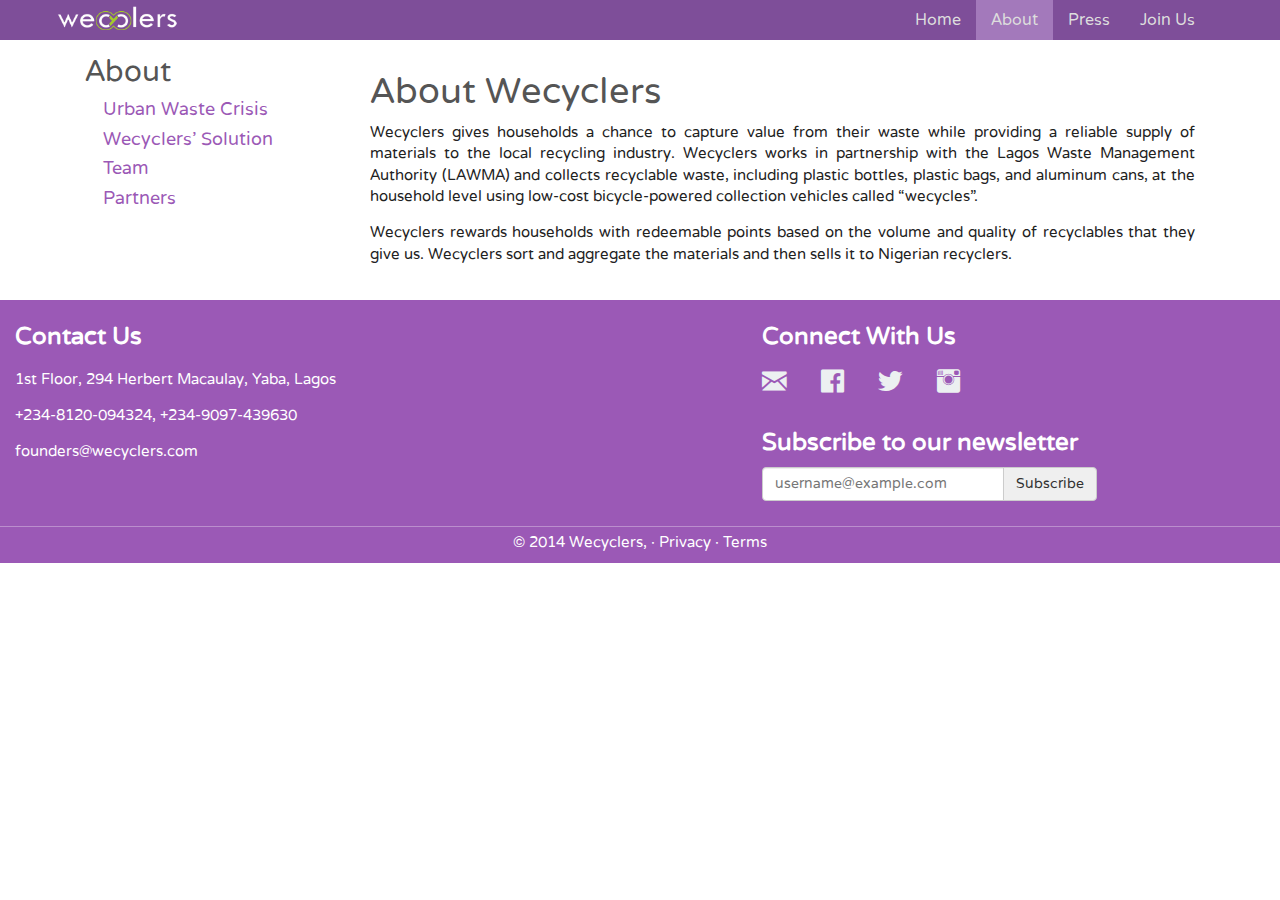
==== about.html @ aca1c6b2 "designs done" ====
<!DOCTYPE html>
<html lang="en">
  <head>
    <meta charset="utf-8" />
    <!-- Always force latest IE rendering engine or request Chrome Frame -->
    <meta content="IE=edge,chrome=1" http-equiv="X-UA-Compatible">
    <meta name="viewport" content="width=device-width, initial-scale=1" />
    <meta name="description" content="" />
    <meta name="author" content="" />
    <link href="images/favicon.ico" rel="icon" type="image/ico" />

    <title>About Wecyclers</title>
    <link href="stylesheets/bootstrap.css" rel="stylesheet" type="text/css" />
    <link href="stylesheets/foundation-icons.css" rel="stylesheet" type="text/css" />
    <link href="stylesheets/carousel.css" rel="stylesheet" type="text/css" />
    <link href="stylesheets/header.css" rel="stylesheet" type="text/css" />
    <link href="stylesheets/footer.css" rel="stylesheet" type="text/css" />
    <link href="stylesheets/site.css" rel="stylesheet" type="text/css" />
    <link href="stylesheets/lightbox.css" rel="stylesheet" type="text/css" />
    <link href="stylesheets/bootstrap.vertical-tabs.css" rel="stylesheet" type="text/css" />
    <!--[if lt IE 9]>
      <script src="https://oss.maxcdn.com/libs/html5shiv/3.7.0/html5shiv.js"></script>
      <script src="https://oss.maxcdn.com/libs/respond.js/1.4.2/respond.min.js"></script>
    <![endif]-->
  </head>
  <body class="about">
    <div class="navbar-wrapper">
      <div class="container">
        <div class="navbar navbar-inverse navbar-fixed-top" role="navigation">
          <div class="container">
            <div class="navbar-header">
              <button type="button" class="navbar-toggle" data-toggle="collapse" data-target=".navbar-collapse">
                <span class="sr-only">Toggle navigation</span>
                <span class="icon-bar"></span>
                <span class="icon-bar"></span>
                <span class="icon-bar"></span>
              </button>
              <a class="navbar-brand " id='scroll-top' href="/"><img class="logo" alt="Wecyclers Logo" src="images/logo.png" /></a>
            </div>
            <div class="navbar-collapse collapse navbar-right">
              <ul class="nav navbar-nav">
                <li id='index-nav'><a href="/">Home</a></li>
                <li id='about-nav'><a href="about.html">About</a></li>
                <li id='press-nav'><a href="press.html">Press</a></li>
                <li id='join-us-nav'><a href="join-us.html">Join Us</a></li>
              </ul>
            </div>
          </div>
        </div>
      </div>
    </div>

  <div id='content'>
  <div class='container-padding-top-md container'>

    <div class="col-md-3"> 
      <ul class="nav nav-tabs tabs-left" id='tab-contents'>
        <li class="active main"><a href="#about" data-toggle="tab">About</a></li>
        <li><a href="#waste-crisis" data-toggle="tab">Urban Waste Crisis</a></li>
        <li><a href="#wecyclers-solution" data-toggle="tab">Wecyclers' Solution</a></li>
        <li><a href="#team" data-toggle="tab">Team</a></li>
        <li><a href="#partners" data-toggle="tab">Partners</a></li>
      </ul>
    </div>

    <div class="col-md-9 tab-contents">
      <h1>About Wecyclers</h1>
      <div class="tab-content">
        <div class="tab-pane active" id="about">
          <p class="block padding-bottom-sm">Wecyclers gives households a chance to capture value from their waste while providing a reliable supply of materials to the local recycling industry. Wecyclers works in partnership with the Lagos Waste Management Authority (LAWMA) and collects recyclable waste, including plastic bottles, plastic bags, and aluminum cans, at the household level using low-cost bicycle-powered collection vehicles called “wecycles”. </p>
          <p class="block padding-bottom-sm">Wecyclers rewards households with redeemable points based on the volume and quality of recyclables that they give us. Wecyclers sort and aggregate the materials and then sells it to Nigerian recyclers.</p>
        </div>
        <div class="tab-pane" id="waste-crisis">
          <h3>Urban Waste Crisis</h3>
          <p>Lagos, Nigeria faces a sobering waste crisis that will only worsen as the city’s population of 18 million people continues to soar. The overburdened municipal government collects only 40% of city garbage and a mere 13% of recyclable materials are salvaged from landfills.
          </p>
          <p>
            People living in slum conditions without formal waste collection are subject to increased flooding, disease spread, and psychological stress that results from unmanaged trash heaps.
            Concurrently, recycling firms in Lagos face a supply constraint—they cannot access adequate supply of quality materials required for processing. One of the large recycling firms in the country is operating its factory at 50 to 60% below capacity.
          </p>
        </div>
        <div class="tab-pane" id="wecyclers-solution">
          <h3>Our Solution</h3>
          <p>Our model solves the urban waste challenge for households and recyclers. Wecyclers uses a fleet of low-cost cargo bicycles to offer convenient household recycling service in densely populated low-income neighborhoods. We motivate families to recycle plastic bottles, plastic sachets, and aluminum cans through our SMS-based incentive program.</p>
          <p> For every kilogram of material that families recycle with us, they receive redeemable Wecyclers points over their cell phones in return. Families can then redeem their points for goods that they value, such as cell phone minutes, basic food items, and household goods. Families receive collection reminders and rewards updates directly on their mobile phones making the benefits of recycling immediate.</p>
          
          <p>After collection, Wecyclers aggregates the materials at the household level to sell to local recycling processors. Wecyclers provides a consistent supply of well-sorted, high quality recyclable materials to processors, thereby alleviating their supply constraints.</p>
        </div>
        <div class="tab-pane" id="team">
          <div class='the-team'>
              <div class='row padding-bottom-sm'>
      <div class='col-sm-3'>
				<a href='#'><img alt='Wecycler CEO &amp; Co-Founder' src='images/bilikis.jpg' /></a>
      </div>
      <div class='col-sm-9'>
        <h4 class='inline wecycler-color text-center padding-zero'><strong>Bilikiss Adebiyi</strong></h4> <h4 class='text-center margin-zero'>CEO &amp; Co-Founder</h4><p class='inline'>Brings five years of technology and management experience. She worked at IBM Corporation as a software engineer for 5 years where she developed social networking software that served thousands of users at Fortune 500 companies. Bilikiss holds an MBA from MIT Sloan, a MA in Computer Science from Vanderbilt University, and a BS in Computer Science from Fisk University. Bilikiss is based in Lagos full-time.</p>
      </div>
    </div>
              <div class='row padding-bottom-sm'>
      <div class='col-sm-3'>
				<a href='#'><img alt='Wecycler CTO & Co- Founder' src='images/jonathan.jpg' /></a>
      </div>
      <div class='col-sm-9'>
        <h4 class='inline wecycler-color text-center padding-zero'><strong>Jonathan Kola</strong></h4> <h4 class='text-center margin-zero'>CTO & Co- Founder</h4><p class='inline'>Brings mobile development experience from work with M-Pesa and FabFi in Kenya. He holds a BS in Electrical Engineering and Computer Science from Harvard College. Jonathan is based in Lagos full-time.</p>
      </div>
    </div>
              <div class='row padding-bottom-sm'>
      <div class='col-sm-3'>
				<a href='#'><img alt='Wecycler Wecycler Manager' src='images/suhaib.jpg' /></a>
      </div>
      <div class='col-sm-9'>
        <h4 class='inline wecycler-color text-center padding-zero'><strong>Suhaib Arogundade</strong></h4> <h4 class='text-center margin-zero'>Wecycler Manager</h4><p class='inline'>Has a Bachelors degree in Engineering but has always had a great passion for waste. Suhaib believes Wecyclers could change the way the waste management sector is viewed and run in Nigeria and indeed Africa.</p>
      </div>
    </div>
              <div class='row padding-bottom-sm'>
      <div class='col-sm-3'>
				<a href='#'><img alt='Wecycler Wecycler Manager' src='images/suhaib.jpg' /></a>
      </div>
      <div class='col-sm-9'>
        <h4 class='inline wecycler-color text-center padding-zero'><strong>Suhaib Arogundade</strong></h4> <h4 class='text-center margin-zero'>Wecycler Manager</h4><p class='inline'>Has a Bachelors degree in Engineering but has always had a great passion for waste. Suhaib believes Wecyclers could change the way the waste management sector is viewed and run in Nigeria and indeed Africa.</p>
      </div>
    </div>
              <div class='row padding-bottom-sm'>
      <div class='col-sm-3'>
				<a href='#'><img alt='Wecycler Wecycler' src='images/x.jpg' /></a>
      </div>
      <div class='col-sm-9'>
        <h4 class='inline wecycler-color text-center padding-zero'><strong>Jane Doe</strong></h4> <h4 class='text-center margin-zero'>Wecycler</h4><p class='inline'></p>
      </div>
    </div>
              <div class='row padding-bottom-sm'>
      <div class='col-sm-3'>
				<a href='#'><img alt='Wecycler Wecycler' src='images/x.jpg' /></a>
      </div>
      <div class='col-sm-9'>
        <h4 class='inline wecycler-color text-center padding-zero'><strong>Bruce Wayne</strong></h4> <h4 class='text-center margin-zero'>Wecycler</h4><p class='inline'></p>
      </div>
    </div>
              <div class='row padding-bottom-sm'>
      <div class='col-sm-3'>
				<a href='#'><img alt='Wecycler Wecycler' src='images/x.jpg' /></a>
      </div>
      <div class='col-sm-9'>
        <h4 class='inline wecycler-color text-center padding-zero'><strong>Elon Musk Sensei</strong></h4> <h4 class='text-center margin-zero'>Wecycler</h4><p class='inline'>Has a Bachelors degree in Engineering but has always had a great passion for waste. Suhaib believes Wecyclers could change the way the waste management sector is viewed and run in Nigeria and indeed Africa.</p>
      </div>
    </div>
              <div class='row padding-bottom-sm'>
      <div class='col-sm-3'>
				<a href='#'><img alt='Wecycler Wecycler' src='images/x.jpg' /></a>
      </div>
      <div class='col-sm-9'>
        <h4 class='inline wecycler-color text-center padding-zero'><strong>Jiraya Sama Sensei</strong></h4> <h4 class='text-center margin-zero'>Wecycler</h4><p class='inline'>Has a Bachelors degree in Engineering but has always had a great passion for waste. Suhaib believes Wecyclers could change the way the waste management sector is viewed and run in Nigeria and indeed Africa.</p>
      </div>
    </div>
              <div class='row padding-bottom-sm'>
      <div class='col-sm-3'>
				<a href='#'><img alt='Wecycler Wecycler' src='images/x.jpg' /></a>
      </div>
      <div class='col-sm-9'>
        <h4 class='inline wecycler-color text-center padding-zero'><strong>John Doe</strong></h4> <h4 class='text-center margin-zero'>Wecycler</h4><p class='inline'>Has a Bachelors degree in Engineering but has always had a great passion for waste. Suhaib believes Wecyclers could change the way the waste management sector is viewed and run in Nigeria and indeed Africa.</p>
      </div>
    </div>
              <div class='row padding-bottom-sm'>
      <div class='col-sm-3'>
				<a href='#'><img alt='Wecycler Wecycler' src='images/x.jpg' /></a>
      </div>
      <div class='col-sm-9'>
        <h4 class='inline wecycler-color text-center padding-zero'><strong>John Doe</strong></h4> <h4 class='text-center margin-zero'>Wecycler</h4><p class='inline'>Has a Bachelors degree in Engineering but has always had a great passion for waste. Suhaib believes Wecyclers could change the way the waste management sector is viewed and run in Nigeria and indeed Africa.</p>
      </div>
    </div>
              <div class='row padding-bottom-sm'>
      <div class='col-sm-3'>
				<a href='#'><img alt='Wecycler Wecycler' src='images/x.jpg' /></a>
      </div>
      <div class='col-sm-9'>
        <h4 class='inline wecycler-color text-center padding-zero'><strong>Superman</strong></h4> <h4 class='text-center margin-zero'>Wecycler</h4><p class='inline'>Has a Bachelors degree in Engineering but has always had a great passion for waste. Suhaib believes Wecyclers could change the way the waste management sector is viewed and run in Nigeria and indeed Africa.</p>
      </div>
    </div>
              <div class='row padding-bottom-sm'>
      <div class='col-sm-3'>
				<a href='#'><img alt='Wecycler Wecycler' src='images/x.jpg' /></a>
      </div>
      <div class='col-sm-9'>
        <h4 class='inline wecycler-color text-center padding-zero'><strong>Rockstar</strong></h4> <h4 class='text-center margin-zero'>Wecycler</h4><p class='inline'>Has a Bachelors degree in Engineering but has always had a great passion for waste. Suhaib believes Wecyclers could change the way the waste management sector is viewed and run in Nigeria and indeed Africa.</p>
      </div>
    </div>
          </div>
        </div>
        <div class="tab-pane" id="partners">
          <div class='row'>
            <div class='container'>
                <a href='http://wilmerhale.com' class='sponsor'><img alt='sponsored by wilmerhale' src='images/sponsors/Wilmerhale-logo.JPG' /></a>
                <a href='http://echoinggreen.org/' class='sponsor'><img alt='sponsored by echoinggreen' src='images/sponsors/echoinggreen.jpg' /></a>
                <a href='http://innovatelagos.com' class='sponsor'><img alt='sponsored by innovatelagos' src='images/sponsors/innovate_w.png' /></a>
                <a href='http://d-lab.mit.edu/' class='sponsor'><img alt='sponsored by d lab' src='images/sponsors/dlab.jpeg' /></a>
                <a href='http://nigerianbottlingcompanyltd.com' class='sponsor'><img alt='sponsored by nigerianbottlingcompany' src='images/sponsors/nbc.jpg' /></a>
                <a href='http://mitsloan.mit.edu' class='sponsor'><img alt='sponsored by mit sloan' src='images/sponsors/mit-sloan.png' /></a>
            </div>

            <div class='container two'>
                <a href='http://lawma.gov.ng' class='sponsor'><img alt='sponsored by lawma' src='images/sponsors/lawma.png' /></a>
                <a href='http://globalchallenge.mit.edu' class='sponsor'><img alt='sponsored by mit ideas global challenge' src='images/sponsors/mit_ideas2.png' /></a>
                <a href='http://cchubnigeria.com' class='sponsor'><img alt='sponsored by cchub nigeria' src='images/sponsors/cchub.png' /></a>
                <a href='http://stanbicibtcbank.com' class='sponsor'><img alt='sponsored by stanbic ibtc bank' src='images/sponsors/stanbic.png' /></a>
                <a href='http://oracle.com' class='sponsor'><img alt='sponsored by oracle' src='images/sponsors/oracle.jpg' /></a>
                <a href='http://coca-cola.com' class='sponsor'><img alt='sponsored by coca cola' src='images/sponsors/coke.png' /></a>
            </div>
          </div>
        </div>
      </div>
    </div>  
  </div>
</div>


  <footer class='footer'>
    <div class="row">
      <div class='col-md-7'>
        <h3>Contact Us</h3>
        <h4>1st Floor, 294 Herbert Macaulay, Yaba, Lagos</h4>
        <h4>+234-8120-094324, +234-9097-439630</h4>
        <h4>founders@wecyclers.com</h4>
      </div>
      <div class='col-md-5'>
        <h3>Connect With Us</h3>
        <a href="mailto: founders@wecyclers.com"><i class="inline-icon step fi-mail size-32"></i></a>
        <a href="http://facebook.com/Wecyclers"><i class="inline-icon step fi-social-facebook size-32"></i></a>
        <a href="https://twitter.com/realwecyclers"><i class="inline-icon step fi-social-twitter size-32"></i></a>
        <a href="javascript:void(0)"><i class="inline-icon step fi-social-instagram size-32"></i></a>

        <h3>Subscribe to our newsletter</h3>
        <form method="post" id="subscription" action="" enctype="multipart/form-data" class='forms' role='form'>
          <div class='form-group bottom-zero'>
            <div class="input-group col-md-8">
              <input type="email" value="" placeholder="username@example.com" name="email" id="email" class='form-control' required/><br />
              <span class="input-group-btn">
                <button class="btn btn-default" type="button">Subscribe</button>
              </span>
            </div>
          </div>
        </form>        
      </div>
    </div>
    <div class='row copyright'>
      <p class='margin-zero padding-top-sm'>&copy; 2014 Wecyclers, &middot; <a href="http://wecyclers.com">Privacy</a> &middot; <a href="#">Terms</a></p>
    </div>
  </footer>
  <script src="javascripts/all.js" type="text/javascript"></script>
  </body>
</html>
---- stylesheets/carousel.css ----
/* CUSTOMIZE THE CAROUSEL
-------------------------------------------------- */

/* Carousel base class */

.carousel {
  height: 420px;
  margin-bottom: 0;
}
/* Since positioning the image, we need to help out the caption */
.carousel-caption {
  bottom: 0;
  z-index: 10;
}

/* Declare heights because of positioning of img element */
.carousel .item {
  height: 420px;
  background-color: #777;
}
.carousel-inner > .item > img {
  position: absolute;
  top: 0;
  left: 0;
  min-width: 100%;
  height: 420px;
}


/* RESPONSIVE CSS
-------------------------------------------------- */

@media (min-width: 768px) {
  /* Bump up size of carousel content */
  .carousel-caption p {
    font-size: 16px;
    line-height: 1.4;
  }
}
---- stylesheets/header.css ----
/* some includes and overides for bootstrap */

.navbar-inverse .navbar-text {
	color: #fff;
}
.navbar-inverse .navbar-nav > li > a:hover {
	text-decoration: underline;
}
.navbar-inverse .navbar-link,
.navbar-inverse .navbar-text,
.navbar-inverse .navbar-brand,
.navbar-inverse .navbar-nav > li > a,
.navbar-inverse .navbar-nav .open .dropdown-menu > li > a:hover,
.navbar-inverse .navbar-nav .open .dropdown-menu > li > a:focus { 
	color: #fff;
}
.navbar-inverse .navbar-nav .open .dropdown-menu > li > a:hover,
.navbar-inverse .navbar-nav .open .dropdown-menu > li > a:focus {
	color: #fff; background-color: #8e44ad;
}

.navbar{
	background-color: #7E4E99;
 	min-height: 0px;
 	border-bottom: none;
 	margin-bottom: 0px;
 	font-size: 16px;
 }

.navbar-fixed-top .navbar-brand, .navbar-header, .navbar-right, .navbar-brand>img {
 	height: 40px;
}
.navbar-fixed-top .navbar-brand {
 	padding:0px;
}

.navbar-brand>img{
	padding: 0px;
	width:auto;
}

.navbar-nav>li>a{
	padding-top: 10px;
	padding-bottom: 10px;
}

.navbar-inverse .navbar-nav>.active>a, .navbar-inverse
.navbar-nav>.active>a:hover, .navbar-inverse .navbar-nav>.active>a:focus {
	color: #fff;
	background-color: #a379bb; 
	font-weight: 500;
}

.navbar-inverse .navbar-nav>li>a{
	color: #ddd;
}

.join-us .nav.navbar-nav #join-us-nav,
.index .nav.navbar-nav #index-nav,
.about .nav.navbar-nav #about-nav,
.press .nav.navbar-nav #press-nav,
.navbar-inverse .navbar-nav>li>a:focus,
.navbar-inverse .navbar-nav>li>a:hover {
	color: #fff;
	background-color: #a379bb; 
}
---- stylesheets/footer.css ----
footer { background-color: #9b59b6; color: #fff;}
footer .row { margin: 0; padding: 0; padding-bottom: 10px; }
footer h3, .footer h3 {font-weight: bolder;}
footer a, .footer a { color: #fff; } 
.copyright {margin-top: 10px; border-top: 1px solid #bb8ecd; text-align: center;}
---- stylesheets/site.css ----
@font-face { font-family: 'Varela Round'; src: url('../fonts/VarelaRound-Regular.otf') format('opentype'); font-weight: normal; font-style: normal; }
body { font-family: "Varela Round", sans-serif; font-size: 15px; line-height: 1.42857143; color: #222222; background-color: #ffffff; }
a:hover { color: #713b87; } 
ul {list-style: none;}

/* helpers */
.inline {display: inline;}
.padding-zero{padding: 0;}
.margin-zero {margin: 0;} 
.padding-left-small {padding-left: 2em;}
.margin-top-md { margin-top: 12%; }
.padding-top-sm { padding-top: 5px; } 
.smaller-header {font-size: 2.678rem;}
.wecycler-color, a { color: #9B59B6; } 
.wecycler-color-deeper { color: #713b87; }
.margin-bottom-small { margin-bottom: 10px; }
.margin-bottom-md { margin-bottom: 20px; }
.padding-bottom-sm { padding-bottom: 5px; } 
.container-padding-top-md {padding-top: 3.2em;}
.smaller { font-size: 95%; font-weight: lighter; }
#content .margin-bottom-zero.container, .margin-bottom-zero { margin-bottom: 0; }

/* content */
#content .container { margin-bottom: 20px; }
#content p { text-align: justify; }

/* carousel section */
#myCarousel, .carousel { margin-bottom: 20px; }
.container.caption-background .carousel-caption { left: 0%; right: 0%; text-align: left; width: 100%; padding: 0 2%; margin: 0; background: rgb(0, 0, 0) transparent; background: rgba(0, 0, 0, 0.6); filter:progid:DXImageTransform.Microsoft.gradient(startColorstr=#99000000, endColorstr=#99000000); -ms-filter: "progid:DXImageTransform.Microsoft.gradient(startColorstr=#99000000, endColorstr=#99000000)"; }

/* icons */
i { padding: 0 10px 0 0; color: #ECF0F1; }
.size-32 { font-size: 32px; }
.inline-icon {  padding-right: 30px; width: 10%; }
.icon-text { color: #ecf0f1; }

/*our impact*/
#our-impact.row {margin: 0;}
#our-impact img {
  min-width: 100%;
  max-width: 100%;
}

/* sponsors section */
#sponsors {background-color:#bb8ecd; padding-top:10px; background-position:center bottom; background-repeat:no-repeat; padding-bottom:8px; background-image: url('../images/bgline.png'); }
#sponsors .row { padding: 0; }
#sponsors .container.two { margin-top: 5px; margin-bottom: 5px; }
.sponsor-heading { color: #666666; }
.sponsor { padding: 0 20px; }
.sponsor img {max-height: 80px; max-width: 120px; }

/*the team*/
.the-team a img {
  max-height: 180px;
  max-width: 150px;
}

@media(min-width:480px) {
  .margin-top-md { margin-top: 9%; }
}

@media(min-width:768px) {
  .margin-top-md { margin-top: 4%; }
  .margin-bottom-md { margin-bottom: 40px; }
  .col-sm-offset-1,.col-md-offset-1{margin-left:8.33333333%} .col-sm-offset-2,.col-md-offset-2{margin-left:16.7777777%}
  .col-sm-offset-3,.col-md-offset-3{margin-left:24.9999999%} .col-sm-offset-4,.col-md-offset-4{margin-left:33.3333333%}
}
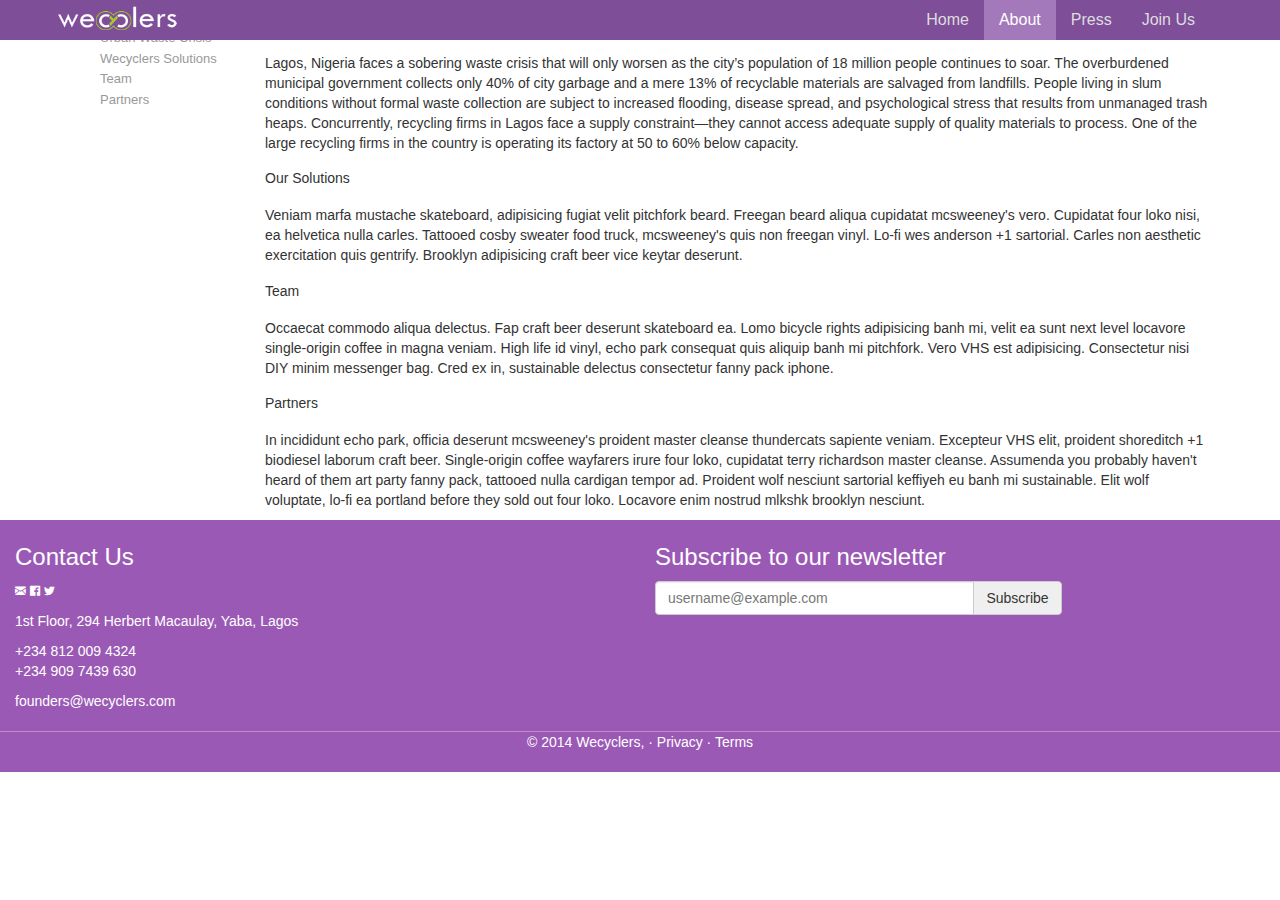
==== commit 1d599153: "about page" ====
--- a/about.html
+++ b/about.html
@@ -1,4 +1,4 @@
-<!DOCTYPE html>
+ <!DOCTYPE html>
 <html lang="en">
   <head>
     <meta charset="utf-8" />
@@ -9,225 +9,100 @@
     <meta name="author" content="" />
     <link href="images/favicon.ico" rel="icon" type="image/ico" />
 
-    <title>About Wecyclers</title>
+    <title>Wecyclers</title>
     <link href="stylesheets/bootstrap.css" rel="stylesheet" type="text/css" />
     <link href="stylesheets/foundation-icons.css" rel="stylesheet" type="text/css" />
     <link href="stylesheets/carousel.css" rel="stylesheet" type="text/css" />
+    <link href="stylesheets/lightbox.css" rel="stylesheet" type="text/css" />
     <link href="stylesheets/header.css" rel="stylesheet" type="text/css" />
     <link href="stylesheets/footer.css" rel="stylesheet" type="text/css" />
-    <link href="stylesheets/site.css" rel="stylesheet" type="text/css" />
-    <link href="stylesheets/lightbox.css" rel="stylesheet" type="text/css" />
-    <link href="stylesheets/bootstrap.vertical-tabs.css" rel="stylesheet" type="text/css" />
+    <link href="stylesheets/index.css" rel="stylesheet" type="text/css" />
+    <link href="stylesheets/right-navbar.css" rel="stylesheet" type="text/css" >
     <!--[if lt IE 9]>
       <script src="https://oss.maxcdn.com/libs/html5shiv/3.7.0/html5shiv.js"></script>
       <script src="https://oss.maxcdn.com/libs/respond.js/1.4.2/respond.min.js"></script>
     <![endif]-->
   </head>
-  <body class="about">
-    <div class="navbar-wrapper">
+  <body class="index">
+  
+  <!-- Header Begins
+  ================================================== -->
+  <div class="navbar navbar-inverse navbar-fixed-top" role="navigation">
       <div class="container">
-        <div class="navbar navbar-inverse navbar-fixed-top" role="navigation">
-          <div class="container">
-            <div class="navbar-header">
-              <button type="button" class="navbar-toggle" data-toggle="collapse" data-target=".navbar-collapse">
-                <span class="sr-only">Toggle navigation</span>
-                <span class="icon-bar"></span>
-                <span class="icon-bar"></span>
-                <span class="icon-bar"></span>
-              </button>
-              <a class="navbar-brand " id='scroll-top' href="/"><img class="logo" alt="Wecyclers Logo" src="images/logo.png" /></a>
-            </div>
-            <div class="navbar-collapse collapse navbar-right">
-              <ul class="nav navbar-nav">
-                <li id='index-nav'><a href="/">Home</a></li>
-                <li id='about-nav'><a href="about.html">About</a></li>
-                <li id='press-nav'><a href="press.html">Press</a></li>
-                <li id='join-us-nav'><a href="join-us.html">Join Us</a></li>
-              </ul>
-            </div>
+        <div class="navbar-header">    
+           <button type="button" class="navbar-toggle collapsed" data-toggle="collapse" data-target=".navbar-collapse">
+            <span class="sr-only">Toggle navigation</span>
+            <span class="icon-bar"></span>
+            <span class="icon-bar"></span>
+            <span class="icon-bar"></span>
+          </button>
+          <a class="navbar-brand" id='scroll-top' href="#"><img src="images/logo.png"></a>
+        </div>
+          <div class="collapse navbar-collapse navbar-right">
+            <ul class="nav navbar-nav">
+              <li><a href="index.html">Home</a></li>
+              <li class="active"><a href="#">About</a></li>
+              <li><a href="#Media">Press</a></li>
+              <li><a href="#Join">Join Us</a></li>
+            </ul>
           </div>
-        </div>
       </div>
     </div>
+  <!-- Header Ends
+    ================================================== -->
+  <div class="container">
+  <div class="row">
+  <!-- Sidenav Begins
+    ================================================== -->
+  
+    <div class="col-md-2" role="complementary">
+         <nav class="sidebar hidden-print hidden-xs hidden-sm affix-bottom">
+         <ul class="nav sidenav">
+          <li>
+            <a href="#about">About Wecyclers</a>
+            <ul class="nav">
+              <li><a href="#about-urban">Urban Waste Crisis</a></li>
+              <li><a href="#about-solutions">Wecyclers Solutions</a></li>
+              <li><a href="#about-team">Team</a></li>
+              <li><a href="#about-partners">Partners</a></li>
+            </ul>
+          </li>
+        </ul>
+      </nav>
+    </div>
+  <!-- Sidenav Ends
+    ================================================== -->
 
-  <div id='content'>
-  <div class='container-padding-top-md container'>
 
-    <div class="col-md-3"> 
-      <ul class="nav nav-tabs tabs-left" id='tab-contents'>
-        <li class="active main"><a href="#about" data-toggle="tab">About</a></li>
-        <li><a href="#waste-crisis" data-toggle="tab">Urban Waste Crisis</a></li>
-        <li><a href="#wecyclers-solution" data-toggle="tab">Wecyclers' Solution</a></li>
-        <li><a href="#team" data-toggle="tab">Team</a></li>
-        <li><a href="#partners" data-toggle="tab">Partners</a></li>
-      </ul>
+    <div class="col-md-10" role="main">
+      <div data-spy="scroll" data-target="#navbar-example2" data-offset="0" class="scrollspy-example">
+      <h4 id="about-urban">Urban Waste Crisis</h4>
+      <p>Lagos, Nigeria faces a sobering waste crisis that will only worsen as the city’s population of 18 million people continues to soar. The overburdened municipal government collects only 40% of city garbage and a mere 13% of recyclable materials are salvaged from landfills. People living in slum conditions without formal waste collection are subject to increased flooding, disease spread, and psychological stress that results from unmanaged trash heaps. Concurrently, recycling firms in Lagos face a supply constraint—they cannot access adequate supply of quality materials to process. One of the large recycling firms in the country is operating its factory at 50 to 60% below capacity.</p>
+      <h4 id="about-solutions">Our Solutions</h4>
+      <p>Veniam marfa mustache skateboard, adipisicing fugiat velit pitchfork beard. Freegan beard aliqua cupidatat mcsweeney's vero. Cupidatat four loko nisi, ea helvetica nulla carles. Tattooed cosby sweater food truck, mcsweeney's quis non freegan vinyl. Lo-fi wes anderson +1 sartorial. Carles non aesthetic exercitation quis gentrify. Brooklyn adipisicing craft beer vice keytar deserunt.</p>
+      <h4 id="about-team">Team</h4>
+      <p>Occaecat commodo aliqua delectus. Fap craft beer deserunt skateboard ea. Lomo bicycle rights adipisicing banh mi, velit ea sunt next level locavore single-origin coffee in magna veniam. High life id vinyl, echo park consequat quis aliquip banh mi pitchfork. Vero VHS est adipisicing. Consectetur nisi DIY minim messenger bag. Cred ex in, sustainable delectus consectetur fanny pack iphone.</p>
+      <h4 id="about-partners">Partners</h4>
+      <p>In incididunt echo park, officia deserunt mcsweeney's proident master cleanse thundercats sapiente veniam. Excepteur VHS elit, proident shoreditch +1 biodiesel laborum craft beer. Single-origin coffee wayfarers irure four loko, cupidatat terry richardson master cleanse. Assumenda you probably haven't heard of them art party fanny pack, tattooed nulla cardigan tempor ad. Proident wolf nesciunt sartorial keffiyeh eu banh mi sustainable. Elit wolf voluptate, lo-fi ea portland before they sold out four loko. Locavore enim nostrud mlkshk brooklyn nesciunt.</p>
     </div>
-
-    <div class="col-md-9 tab-contents">
-      <h1>About Wecyclers</h1>
-      <div class="tab-content">
-        <div class="tab-pane active" id="about">
-          <p class="block padding-bottom-sm">Wecyclers gives households a chance to capture value from their waste while providing a reliable supply of materials to the local recycling industry. Wecyclers works in partnership with the Lagos Waste Management Authority (LAWMA) and collects recyclable waste, including plastic bottles, plastic bags, and aluminum cans, at the household level using low-cost bicycle-powered collection vehicles called “wecycles”. </p>
-          <p class="block padding-bottom-sm">Wecyclers rewards households with redeemable points based on the volume and quality of recyclables that they give us. Wecyclers sort and aggregate the materials and then sells it to Nigerian recyclers.</p>
-        </div>
-        <div class="tab-pane" id="waste-crisis">
-          <h3>Urban Waste Crisis</h3>
-          <p>Lagos, Nigeria faces a sobering waste crisis that will only worsen as the city’s population of 18 million people continues to soar. The overburdened municipal government collects only 40% of city garbage and a mere 13% of recyclable materials are salvaged from landfills.
-          </p>
-          <p>
-            People living in slum conditions without formal waste collection are subject to increased flooding, disease spread, and psychological stress that results from unmanaged trash heaps.
-            Concurrently, recycling firms in Lagos face a supply constraint—they cannot access adequate supply of quality materials required for processing. One of the large recycling firms in the country is operating its factory at 50 to 60% below capacity.
-          </p>
-        </div>
-        <div class="tab-pane" id="wecyclers-solution">
-          <h3>Our Solution</h3>
-          <p>Our model solves the urban waste challenge for households and recyclers. Wecyclers uses a fleet of low-cost cargo bicycles to offer convenient household recycling service in densely populated low-income neighborhoods. We motivate families to recycle plastic bottles, plastic sachets, and aluminum cans through our SMS-based incentive program.</p>
-          <p> For every kilogram of material that families recycle with us, they receive redeemable Wecyclers points over their cell phones in return. Families can then redeem their points for goods that they value, such as cell phone minutes, basic food items, and household goods. Families receive collection reminders and rewards updates directly on their mobile phones making the benefits of recycling immediate.</p>
-          
-          <p>After collection, Wecyclers aggregates the materials at the household level to sell to local recycling processors. Wecyclers provides a consistent supply of well-sorted, high quality recyclable materials to processors, thereby alleviating their supply constraints.</p>
-        </div>
-        <div class="tab-pane" id="team">
-          <div class='the-team'>
-              <div class='row padding-bottom-sm'>
-      <div class='col-sm-3'>
-				<a href='#'><img alt='Wecycler CEO &amp; Co-Founder' src='images/bilikis.jpg' /></a>
-      </div>
-      <div class='col-sm-9'>
-        <h4 class='inline wecycler-color text-center padding-zero'><strong>Bilikiss Adebiyi</strong></h4> <h4 class='text-center margin-zero'>CEO &amp; Co-Founder</h4><p class='inline'>Brings five years of technology and management experience. She worked at IBM Corporation as a software engineer for 5 years where she developed social networking software that served thousands of users at Fortune 500 companies. Bilikiss holds an MBA from MIT Sloan, a MA in Computer Science from Vanderbilt University, and a BS in Computer Science from Fisk University. Bilikiss is based in Lagos full-time.</p>
-      </div>
     </div>
-              <div class='row padding-bottom-sm'>
-      <div class='col-sm-3'>
-				<a href='#'><img alt='Wecycler CTO & Co- Founder' src='images/jonathan.jpg' /></a>
-      </div>
-      <div class='col-sm-9'>
-        <h4 class='inline wecycler-color text-center padding-zero'><strong>Jonathan Kola</strong></h4> <h4 class='text-center margin-zero'>CTO & Co- Founder</h4><p class='inline'>Brings mobile development experience from work with M-Pesa and FabFi in Kenya. He holds a BS in Electrical Engineering and Computer Science from Harvard College. Jonathan is based in Lagos full-time.</p>
-      </div>
-    </div>
-              <div class='row padding-bottom-sm'>
-      <div class='col-sm-3'>
-				<a href='#'><img alt='Wecycler Wecycler Manager' src='images/suhaib.jpg' /></a>
-      </div>
-      <div class='col-sm-9'>
-        <h4 class='inline wecycler-color text-center padding-zero'><strong>Suhaib Arogundade</strong></h4> <h4 class='text-center margin-zero'>Wecycler Manager</h4><p class='inline'>Has a Bachelors degree in Engineering but has always had a great passion for waste. Suhaib believes Wecyclers could change the way the waste management sector is viewed and run in Nigeria and indeed Africa.</p>
-      </div>
-    </div>
-              <div class='row padding-bottom-sm'>
-      <div class='col-sm-3'>
-				<a href='#'><img alt='Wecycler Wecycler Manager' src='images/suhaib.jpg' /></a>
-      </div>
-      <div class='col-sm-9'>
-        <h4 class='inline wecycler-color text-center padding-zero'><strong>Suhaib Arogundade</strong></h4> <h4 class='text-center margin-zero'>Wecycler Manager</h4><p class='inline'>Has a Bachelors degree in Engineering but has always had a great passion for waste. Suhaib believes Wecyclers could change the way the waste management sector is viewed and run in Nigeria and indeed Africa.</p>
-      </div>
-    </div>
-              <div class='row padding-bottom-sm'>
-      <div class='col-sm-3'>
-				<a href='#'><img alt='Wecycler Wecycler' src='images/x.jpg' /></a>
-      </div>
-      <div class='col-sm-9'>
-        <h4 class='inline wecycler-color text-center padding-zero'><strong>Jane Doe</strong></h4> <h4 class='text-center margin-zero'>Wecycler</h4><p class='inline'></p>
-      </div>
-    </div>
-              <div class='row padding-bottom-sm'>
-      <div class='col-sm-3'>
-				<a href='#'><img alt='Wecycler Wecycler' src='images/x.jpg' /></a>
-      </div>
-      <div class='col-sm-9'>
-        <h4 class='inline wecycler-color text-center padding-zero'><strong>Bruce Wayne</strong></h4> <h4 class='text-center margin-zero'>Wecycler</h4><p class='inline'></p>
-      </div>
-    </div>
-              <div class='row padding-bottom-sm'>
-      <div class='col-sm-3'>
-				<a href='#'><img alt='Wecycler Wecycler' src='images/x.jpg' /></a>
-      </div>
-      <div class='col-sm-9'>
-        <h4 class='inline wecycler-color text-center padding-zero'><strong>Elon Musk Sensei</strong></h4> <h4 class='text-center margin-zero'>Wecycler</h4><p class='inline'>Has a Bachelors degree in Engineering but has always had a great passion for waste. Suhaib believes Wecyclers could change the way the waste management sector is viewed and run in Nigeria and indeed Africa.</p>
-      </div>
-    </div>
-              <div class='row padding-bottom-sm'>
-      <div class='col-sm-3'>
-				<a href='#'><img alt='Wecycler Wecycler' src='images/x.jpg' /></a>
-      </div>
-      <div class='col-sm-9'>
-        <h4 class='inline wecycler-color text-center padding-zero'><strong>Jiraya Sama Sensei</strong></h4> <h4 class='text-center margin-zero'>Wecycler</h4><p class='inline'>Has a Bachelors degree in Engineering but has always had a great passion for waste. Suhaib believes Wecyclers could change the way the waste management sector is viewed and run in Nigeria and indeed Africa.</p>
-      </div>
-    </div>
-              <div class='row padding-bottom-sm'>
-      <div class='col-sm-3'>
-				<a href='#'><img alt='Wecycler Wecycler' src='images/x.jpg' /></a>
-      </div>
-      <div class='col-sm-9'>
-        <h4 class='inline wecycler-color text-center padding-zero'><strong>John Doe</strong></h4> <h4 class='text-center margin-zero'>Wecycler</h4><p class='inline'>Has a Bachelors degree in Engineering but has always had a great passion for waste. Suhaib believes Wecyclers could change the way the waste management sector is viewed and run in Nigeria and indeed Africa.</p>
-      </div>
-    </div>
-              <div class='row padding-bottom-sm'>
-      <div class='col-sm-3'>
-				<a href='#'><img alt='Wecycler Wecycler' src='images/x.jpg' /></a>
-      </div>
-      <div class='col-sm-9'>
-        <h4 class='inline wecycler-color text-center padding-zero'><strong>John Doe</strong></h4> <h4 class='text-center margin-zero'>Wecycler</h4><p class='inline'>Has a Bachelors degree in Engineering but has always had a great passion for waste. Suhaib believes Wecyclers could change the way the waste management sector is viewed and run in Nigeria and indeed Africa.</p>
-      </div>
-    </div>
-              <div class='row padding-bottom-sm'>
-      <div class='col-sm-3'>
-				<a href='#'><img alt='Wecycler Wecycler' src='images/x.jpg' /></a>
-      </div>
-      <div class='col-sm-9'>
-        <h4 class='inline wecycler-color text-center padding-zero'><strong>Superman</strong></h4> <h4 class='text-center margin-zero'>Wecycler</h4><p class='inline'>Has a Bachelors degree in Engineering but has always had a great passion for waste. Suhaib believes Wecyclers could change the way the waste management sector is viewed and run in Nigeria and indeed Africa.</p>
-      </div>
-    </div>
-              <div class='row padding-bottom-sm'>
-      <div class='col-sm-3'>
-				<a href='#'><img alt='Wecycler Wecycler' src='images/x.jpg' /></a>
-      </div>
-      <div class='col-sm-9'>
-        <h4 class='inline wecycler-color text-center padding-zero'><strong>Rockstar</strong></h4> <h4 class='text-center margin-zero'>Wecycler</h4><p class='inline'>Has a Bachelors degree in Engineering but has always had a great passion for waste. Suhaib believes Wecyclers could change the way the waste management sector is viewed and run in Nigeria and indeed Africa.</p>
-      </div>
-    </div>
-          </div>
-        </div>
-        <div class="tab-pane" id="partners">
-          <div class='row'>
-            <div class='container'>
-                <a href='http://wilmerhale.com' class='sponsor'><img alt='sponsored by wilmerhale' src='images/sponsors/Wilmerhale-logo.JPG' /></a>
-                <a href='http://echoinggreen.org/' class='sponsor'><img alt='sponsored by echoinggreen' src='images/sponsors/echoinggreen.jpg' /></a>
-                <a href='http://innovatelagos.com' class='sponsor'><img alt='sponsored by innovatelagos' src='images/sponsors/innovate_w.png' /></a>
-                <a href='http://d-lab.mit.edu/' class='sponsor'><img alt='sponsored by d lab' src='images/sponsors/dlab.jpeg' /></a>
-                <a href='http://nigerianbottlingcompanyltd.com' class='sponsor'><img alt='sponsored by nigerianbottlingcompany' src='images/sponsors/nbc.jpg' /></a>
-                <a href='http://mitsloan.mit.edu' class='sponsor'><img alt='sponsored by mit sloan' src='images/sponsors/mit-sloan.png' /></a>
-            </div>
-
-            <div class='container two'>
-                <a href='http://lawma.gov.ng' class='sponsor'><img alt='sponsored by lawma' src='images/sponsors/lawma.png' /></a>
-                <a href='http://globalchallenge.mit.edu' class='sponsor'><img alt='sponsored by mit ideas global challenge' src='images/sponsors/mit_ideas2.png' /></a>
-                <a href='http://cchubnigeria.com' class='sponsor'><img alt='sponsored by cchub nigeria' src='images/sponsors/cchub.png' /></a>
-                <a href='http://stanbicibtcbank.com' class='sponsor'><img alt='sponsored by stanbic ibtc bank' src='images/sponsors/stanbic.png' /></a>
-                <a href='http://oracle.com' class='sponsor'><img alt='sponsored by oracle' src='images/sponsors/oracle.jpg' /></a>
-                <a href='http://coca-cola.com' class='sponsor'><img alt='sponsored by coca cola' src='images/sponsors/coke.png' /></a>
-            </div>
-          </div>
-        </div>
-      </div>
-    </div>  
   </div>
 </div>
-
-
+  <!-- Footer Begins
+  ================================================== -->
   <footer class='footer'>
     <div class="row">
-      <div class='col-md-7'>
+      <div class='col-md-6'>
         <h3>Contact Us</h3>
-        <h4>1st Floor, 294 Herbert Macaulay, Yaba, Lagos</h4>
-        <h4>+234-8120-094324, +234-9097-439630</h4>
-        <h4>founders@wecyclers.com</h4>
+        <p>
+          <a href="mailto: founders@wecyclers.com"><i class="inline-icon step fi-mail size-32"></i></a>
+          <a href="http://facebook.com/Wecyclers"><i class="inline-icon step fi-social-facebook size-32"></i></a>
+          <a href="https://twitter.com/realwecyclers"><i class="inline-icon step fi-social-twitter size-32"></i></a></p>
+        <p>1st Floor, 294 Herbert Macaulay, Yaba, Lagos<p>
+        <p>+234 812 009 4324<br/>+234 909 7439 630</p>
+        <p>founders@wecyclers.com</p>
       </div>
-      <div class='col-md-5'>
-        <h3>Connect With Us</h3>
-        <a href="mailto: founders@wecyclers.com"><i class="inline-icon step fi-mail size-32"></i></a>
-        <a href="http://facebook.com/Wecyclers"><i class="inline-icon step fi-social-facebook size-32"></i></a>
-        <a href="https://twitter.com/realwecyclers"><i class="inline-icon step fi-social-twitter size-32"></i></a>
-        <a href="javascript:void(0)"><i class="inline-icon step fi-social-instagram size-32"></i></a>
-
+      <div class='col-md-6'>
         <h3>Subscribe to our newsletter</h3>
         <form method="post" id="subscription" action="" enctype="multipart/form-data" class='forms' role='form'>
           <div class='form-group bottom-zero'>
@@ -245,6 +120,9 @@
       <p class='margin-zero padding-top-sm'>&copy; 2014 Wecyclers, &middot; <a href="http://wecyclers.com">Privacy</a> &middot; <a href="#">Terms</a></p>
     </div>
   </footer>
-  <script src="javascripts/all.js" type="text/javascript"></script>
+    <!-- Footer Ends
+  ================================================== -->
+  <script src="javascripts/jquery.min.js"></script>
+   <script src="javascripts/bootstrap.min.js"></script>
   </body>
 </html>
--- a/stylesheets/index.css
+++ b/stylesheets/index.css
@@ -0,0 +1,25 @@
+body{
+	font-weight: 300;
+}
+#impact h2{
+	color: #7E4E99;
+	text-align: left;
+}
+
+#impact i{
+	font-size: 150px;
+	line-height: 150px;
+	color:#7e7e7e;
+}
+
+#impact{
+	text-align: center;
+	padding-bottom: 10px;
+}
+
+#impact h4{
+	color: #7e7e7e;
+	padding-top: 0px;
+	padding-bottom: 15px;
+	font-weight: 300;
+}--- a/stylesheets/right-navbar.css
+++ b/stylesheets/right-navbar.css
@@ -0,0 +1,40 @@
+.sidebar{
+	margin-top: 0;
+	margin-bottom: 0;
+	display: block;
+}
+
+
+.sidebar .nav>li>a {
+display: block;
+padding: 4px 20px;
+font-size: 14px;
+font-weight: 500;
+color: #999;
+}
+
+.sidebar .nav .nav>li>a {
+padding-top: 1px;
+padding-bottom: 1px;
+padding-left: 30px;
+font-size: 13px;
+font-weight: 400;
+}
+
+.sidebar .nav>.active>a, .sidebar .nav>.active:hover>a, .sidebar .nav>.active:focus>a {
+padding-left: 18px;
+font-weight: 700;
+color: #563d7c;
+background-color: transparent;
+border-left: 2px solid #563d7c;
+}
+
+.sidebar.affix {
+margin-top: 20px;
+position: fixed;
+top:20px;
+}
+
+.sidebar.affix-bottom {
+position: absolute;
+}